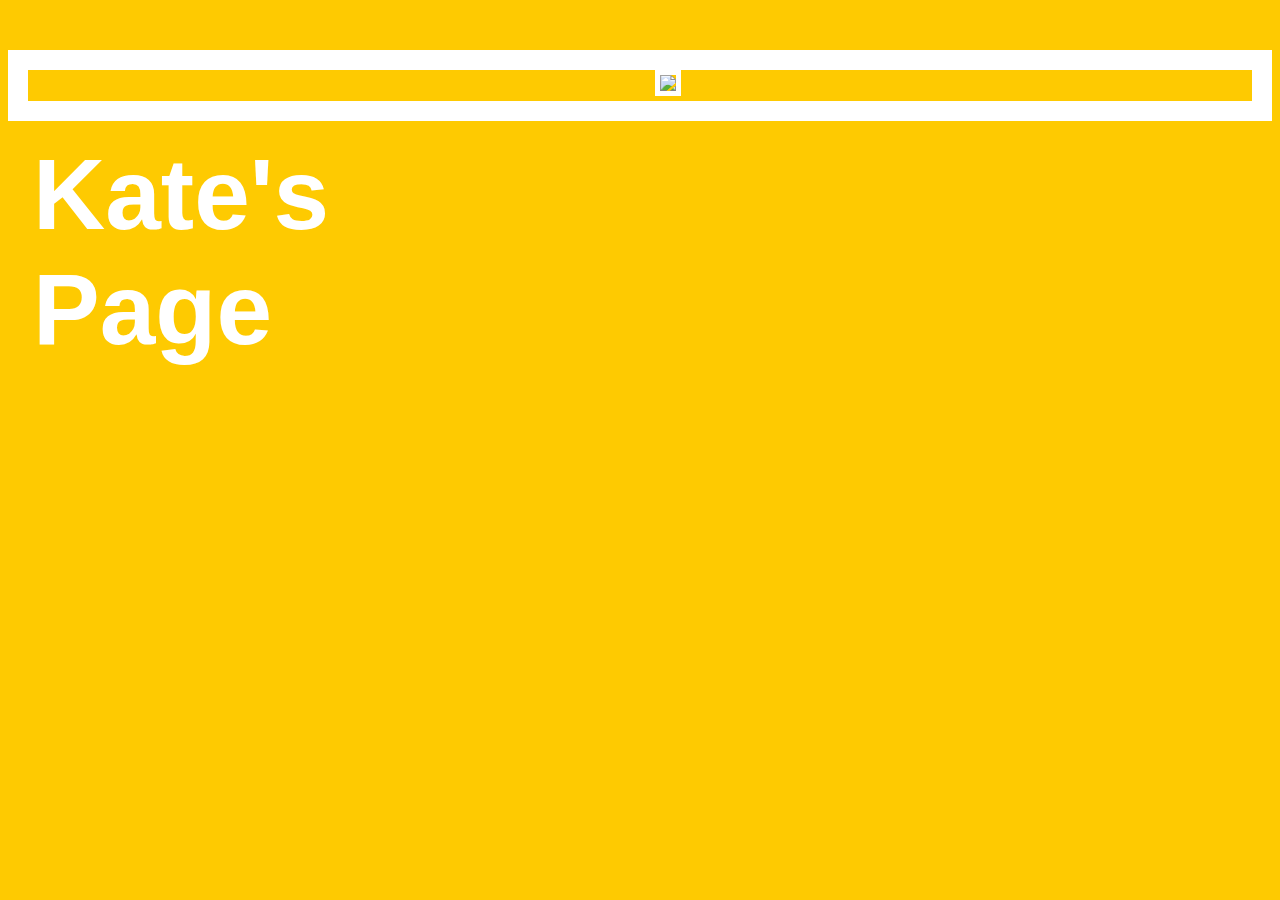
==== index.html @ 19a26871 "new" ====
<!DOCTYPE html>
<html>
	<head>
		<title>Kate's Page</title>
		<link rel="stylesheet" href="style.css">
	</head>
	
	<body class="index">
	    <h1 id=title>Kate's Page</h1>
	    <div>
            <a href="academics.html" class=expand><img src="https://www.bellinghames.org/ourpages/auto/2018/9/6/63182583/school.jpg"></a>
        </div>

	    
  
		
	</body>
</html>
<!--prev background color #F1970E-->
---- style.css ----
body{
    font-family:Arial;
    background-color: #FECA01;
    color:white;
    font-weight:bold;
    text-align:center;
    font-size:20px;
}

.index{
    border-style:solid;
    border-color:white;
    border-width:20px;
    margin-top:50px;
    padding:30px,0px,30px,0px;
    font-family:Arial;
}

#title{
    float:left;
    margin-left:5px;
    max-width:50px;
    font-size:100px;
}


h2{
    background-color:white;
    color:#B3CE31;
}
	        
h1:hover{
	font-family:(url)"GlacialIndifference-Bold.otf";
}
	    
img{
    border-width:5px;
    border-color: white;
    border-style: solid;
}
	    
a{
    color: white;
}


h1{
	 font-size: 60px;
	 color: white;
}

h2:hover{
    background-color:white;
	 color: white;
	 text-shadow: 
	1px 1px 0 #5EB2CB,
    -1px 1px 0 #5EB2CB,
    1px -1px 0 #5EB2CB,
    -1px -1px 0 #5EB2CB,
    0px 1px 0 #5EB2CB,
    0px -1px 0 #5EB2CB,
    -1px 0px 0 #5EB2CB,
    1px 0px 0 #5EB2CB,
    2px 2px 0 #5EB2CB,
    -2px 2px 0 #5EB2CB,
    2px -2px 0 #5EB2CB,
    -2px -2px 0 #5EB2CB,
    0px 2px 0 #5EB2CB,
    0px -2px 0 #5EB2CB,
    -2px 0px 0 #5EB2CB,
    2px 0px 0 #5EB2CB,
    1px 2px 0 #5EB2CB,
    -1px 2px 0 #5EB2CB,
    1px -2px 0 #5EB2CB,
    -1px -2px 0 #5EB2CB,
    2px 1px 0 #5EB2CB,
    -2px 1px 0 #5EB2CB,
    2px -1px 0 #5EB2CB,
    -2px -1px 0 #5EB2CB;

}
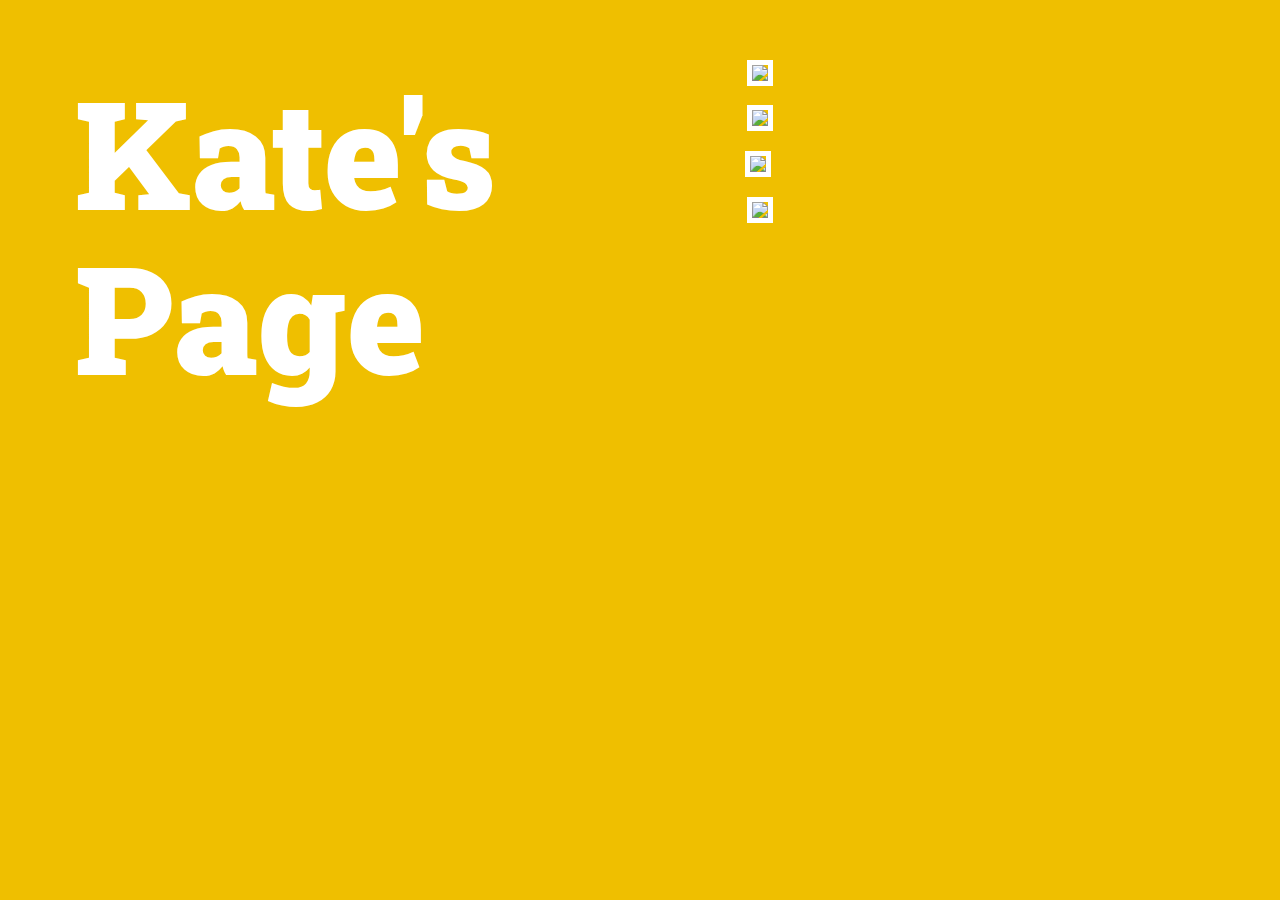
==== commit e94a5d94: "for feedback" ====
--- a/index.html
+++ b/index.html
@@ -1,14 +1,66 @@
 <!DOCTYPE html>
 <html>
 	<head>
-		<title>Kate's Page</title>
+		<link href="https://fonts.googleapis.com/css?family=Roboto+Slab:400,600,700,800,900|Roboto:400,500&display=swap" rel="stylesheet">
+
+		<meta charset="utf-8">
+        <meta http-equiv="X-UA-Compatible" content="IE=edge">
+        <meta name="viewport" content="width=device-width, initial-scale=1">
+
+        <script src="https://ajax.googleapis.com/ajax/libs/jquery/1.12.4/jquery.min.js"></script>
+
+        <!-- Bootstrap CSS -->
+        <link rel="stylesheet" href="https://maxcdn.bootstrapcdn.com/bootstrap/3.3.7/css/bootstrap.min.css" integrity="sha384-BVYiiSIFeK1dGmJRAkycuHAHRg32OmUcww7on3RYdg4Va+PmSTsz/K68vbdEjh4u" crossorigin="anonymous">
 		<link rel="stylesheet" href="style.css">
+
+        <!-- Bootstrap JavaScript -->
+        <script src="https://maxcdn.bootstrapcdn.com/bootstrap/3.3.7/js/bootstrap.min.js" integrity="sha384-Tc5IQib027qvyjSMfHjOMaLkfuWVxZxUPnCJA7l2mCWNIpG9mGCD8wGNIcPD7Txa" crossorigin="anonymous"></script>
+
+        <title>Kate's Page</title>
 	</head>
 	
 	<body class="index">
-	    <h1 id=title>Kate's Page</h1>
-	    <div>
-            <a href="academics.html" class=expand><img src="https://www.bellinghames.org/ourpages/auto/2018/9/6/63182583/school.jpg"></a>
+		<div class=container>
+			<div class=row>
+
+				<div class="col-sm-3">
+	    		<h1 id=title>Kate's Page</h1>
+	    		</div>
+
+	    		<div class="col-sm-9">
+	    			
+	    			<div class="row">
+           	 			<a href="aboutme.html" id=l1><img src="https://www.brownweinraub.com/wp-content/uploads/2017/09/placeholder.jpg" height=150px></a>
+
+           	 			<h2 class="hid" id=la1>About Me</h2>	
+           	 			
+           	 		</div>
+
+           	 		<div class=row>
+           	 			<a href="academics.html" id=l2><img src="https://www.brownweinraub.com/wp-content/uploads/2017/09/placeholder.jpg" height=150px></a>
+
+           	 			<h2 class="hid" id=la2>Academics</h2>
+
+           	 		</div>
+
+           	 		<div class=row>
+           	 			<a href="extra.html" id=l3><img src="https://www.brownweinraub.com/wp-content/uploads/2017/09/placeholder.jpg" height=150px></a>
+
+           	 			<h2 class="hid" id=la3>Extracurriculars</h2>
+
+           	 		</div>
+
+           	 		<div class=row >
+           	 			<a href="jtrip.html" id=l4><img src="https://www.brownweinraub.com/wp-content/uploads/2017/09/placeholder.jpg" height=150px></a>
+
+           	 			<h2 class="hid" id=la4>Junior Trip</h2>
+
+           	 		</div>
+
+           	 	</div>
+
+
+            <div>
         </div>
 
 	    
--- a/style.css
+++ b/style.css
@@ -1,36 +1,78 @@
 body{
-    font-family:Arial;
-    background-color: #FECA01;
+    font-family:'Roboto Slab', serif;
+    background-color: #EFBF00;
     color:white;
     font-weight:bold;
     text-align:center;
     font-size:20px;
 }
 
+
+.row{
+    margin-bottom:10px;
+}
+
+.box{
+    background-color:white;
+    min-width:500px;
+    color:#EFBF00;
+}
+
+#la1{
+    margin-right:-100px;
+}
+
+#la2{
+    margin-right:-120px;
+}
+
+#la3{
+    margin-right:-196px;
+}
+
+#la4{
+    margin-right:-123px;
+}
+
+h2.hid{
+    visibility: hidden;
+    display:inline;
+    margin-left:10px;
+}
+
+#l1:hover + .hid,#l2:hover + .hid,#l3:hover + .hid,#l4:hover + .hid{
+    visibility:visible;  
+}
+
+#xa1{
+    margin-right: -100px
+}
+
+#xa2{
+    margin-right:-110px;
+}
+
 .index{
-    border-style:solid;
-    border-color:white;
-    border-width:20px;
     margin-top:50px;
     padding:30px,0px,30px,0px;
-    font-family:Arial;
+    font-family:'Roboto Slab', serif;
 }
 
 #title{
-    float:left;
     margin-left:5px;
     max-width:50px;
-    font-size:100px;
-}
-
-
-h2{
+    font-size:150px;
+    font-weight:bolder;
+}
+
+
+h4{
     background-color:white;
     color:#B3CE31;
 }
 	        
-h1:hover{
-	font-family:(url)"GlacialIndifference-Bold.otf";
+h1{
+	font-family: 'Roboto Slab', serif;
 }
 	    
 img{
@@ -44,38 +86,123 @@
 }
 
 
-h1{
-	 font-size: 60px;
-	 color: white;
-}
-
-h2:hover{
-    background-color:white;
-	 color: white;
+#menu{
+    font-family: 'Roboto Slab', serif;
+    font-weight:500;
+}
+/*styling for navbar*/
+body {
+  font-family: 'Roboto Slab', serif;
+}
+
+.act{
+    text-decoration-line: underline;
+    text-decoration-color:black;
+    text-decoration-style: wavy
+}
+
+.nvbar {
+  overflow: hidden;
+  background-color: white;
+  padding-bottom: 7px;
+}
+
+.nvbar a {
+  float: none;
+  font-size: 12px;
+  color: #EFBF00;
+  text-align: center;
+  padding: 10px 16px;
+  text-decoration: none;
+}
+
+.nvbar a:hover, .drpdown:hover .drpbtn {
+  background-color: #B7D300;
+  color:white;
+}
+
+.header{
+    padding-top:5px;
+    padding-bottom:15px;
+    font-weight:800;
+}
+.desc{
+    margin-right: 10px;
+    transition: width 0.2s, height 0.2s;
+}
+
+
+
+.desc2{
+    text-align: justify;
+    font-family: 'Roboto', sans-serif;
+    font-weight:500;
+    max-width:1500px;
+    margin-left: 250px
+
+}
+
+.aboutme{
+    margin-top:75px;
+}
+
+.cl{
+    transition: width 0.2s, height 0.2s;
+}
+
+.cl:hover{
+    width:325px;
+    height:325px;
+    filter:brightness(85%);
+}
+
+.centered {
+  position: absolute;
+  top: 50%;
+  left: 50%;
+  transform: translate(-50%, -50%);
+  visibility: hidden;
+}
+
+.cl:hover + .centered{
+    visibility: visible;
+}
+
+.centered:hover{
+    visibility: visible;
+}
+
+#x{
+    padding-top:50px;
+}
+
+.header:hover{
+	 color: #B7D300;
+     text-decoration:none;
 	 text-shadow: 
-	1px 1px 0 #5EB2CB,
-    -1px 1px 0 #5EB2CB,
-    1px -1px 0 #5EB2CB,
-    -1px -1px 0 #5EB2CB,
-    0px 1px 0 #5EB2CB,
-    0px -1px 0 #5EB2CB,
-    -1px 0px 0 #5EB2CB,
-    1px 0px 0 #5EB2CB,
-    2px 2px 0 #5EB2CB,
-    -2px 2px 0 #5EB2CB,
-    2px -2px 0 #5EB2CB,
-    -2px -2px 0 #5EB2CB,
-    0px 2px 0 #5EB2CB,
-    0px -2px 0 #5EB2CB,
-    -2px 0px 0 #5EB2CB,
-    2px 0px 0 #5EB2CB,
-    1px 2px 0 #5EB2CB,
-    -1px 2px 0 #5EB2CB,
-    1px -2px 0 #5EB2CB,
-    -1px -2px 0 #5EB2CB,
-    2px 1px 0 #5EB2CB,
-    -2px 1px 0 #5EB2CB,
-    2px -1px 0 #5EB2CB,
-    -2px -1px 0 #5EB2CB;
-
-}
+	1px 1px 0 #FFFFFF,
+    -1px 1px 0 #FFFFFF,
+    1px -1px 0 #FFFFFF,
+    -1px -1px 0 #FFFFFF,
+    0px 1px 0 #FFFFFF,
+    0px -1px 0 #FFFFFF,
+    -1px 0px 0 #FFFFFF,
+    1px 0px 0 #FFFFFF,
+    2px 2px 0 #FFFFFF,
+    -2px 2px 0 #FFFFFF,
+    2px -2px 0 #FFFFFF,
+    -2px -2px 0 #FFFFFF,
+    0px 2px 0 #FFFFFF,
+    0px -2px 0 #FFFFFF,
+    -2px 0px 0 #FFFFFF,
+    2px 0px 0 #FFFFFF,
+    1px 2px 0 #FFFFFF,
+    -1px 2px 0 #FFFFFF,
+    1px -2px 0 #FFFFFF,
+    -1px -2px 0 #FFFFFF,
+    2px 1px 0 #FFFFFF,
+    -2px 1px 0 #FFFFFF,
+    2px -1px 0 #FFFFFF,
+    -2px -1px 0 #FFFFFF;
+
+}
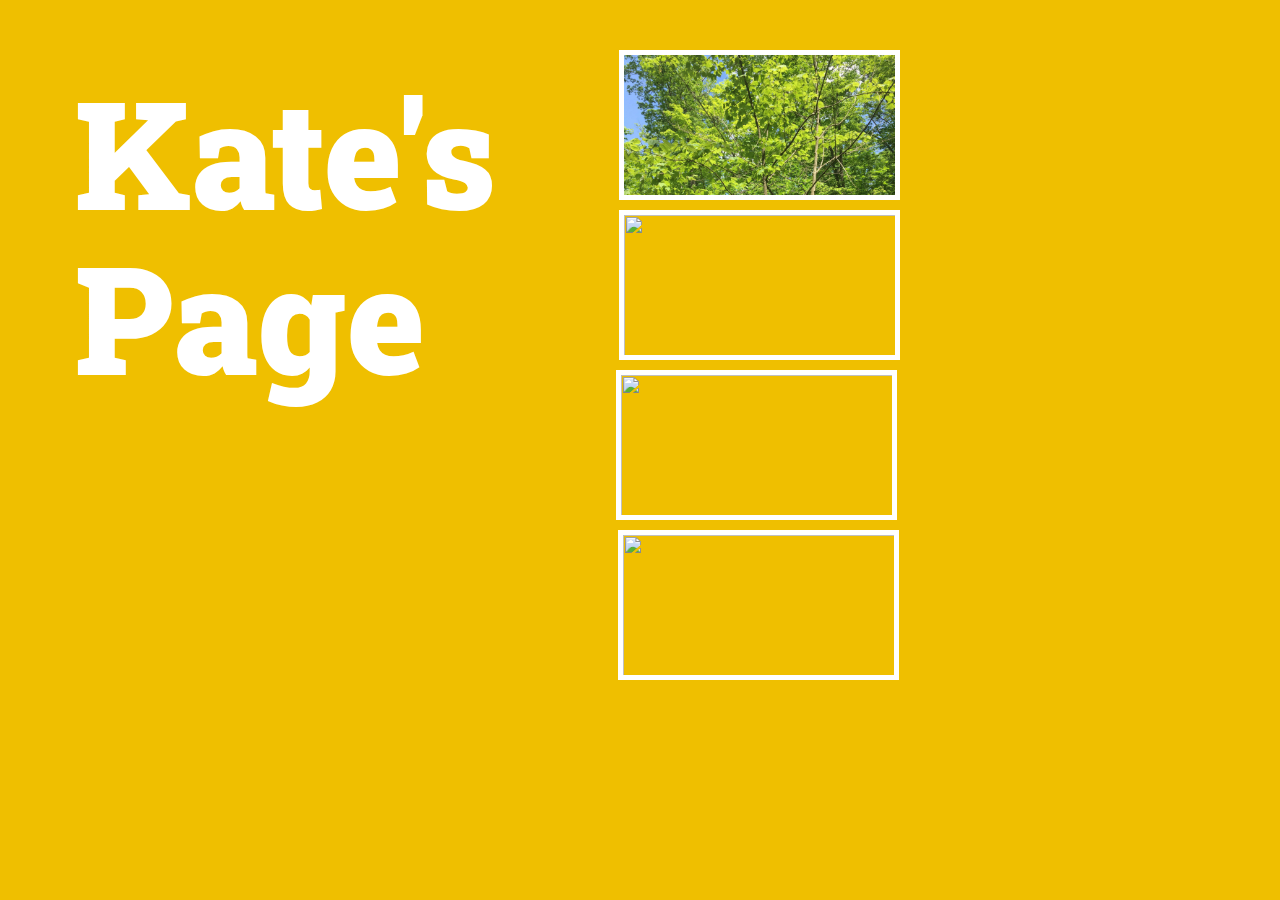
==== commit a7d55488: "more" ====
--- a/index.html
+++ b/index.html
@@ -30,28 +30,28 @@
 	    		<div class="col-sm-9">
 	    			
 	    			<div class="row">
-           	 			<a href="aboutme.html" id=l1><img src="https://www.brownweinraub.com/wp-content/uploads/2017/09/placeholder.jpg" height=150px></a>
+           	 			<a href="aboutme.html" id=l1><img src="aboutme.jpg" height=150px width=281px></a>
 
            	 			<h2 class="hid" id=la1>About Me</h2>	
            	 			
            	 		</div>
 
            	 		<div class=row>
-           	 			<a href="academics.html" id=l2><img src="https://www.brownweinraub.com/wp-content/uploads/2017/09/placeholder.jpg" height=150px></a>
+           	 			<a href="academics.html" id=l2><img src="https://live.staticflickr.com/8078/8314929977_28fd740070_b.jpg" height=150px width=281px></a>
 
            	 			<h2 class="hid" id=la2>Academics</h2>
 
            	 		</div>
 
            	 		<div class=row>
-           	 			<a href="extra.html" id=l3><img src="https://www.brownweinraub.com/wp-content/uploads/2017/09/placeholder.jpg" height=150px></a>
+           	 			<a href="extra.html" id=l3><img src="https://live.staticflickr.com/3492/3203915210_cb369a36e9_b.jpg" height=150px width=281px></a>
 
            	 			<h2 class="hid" id=la3>Extracurriculars</h2>
 
            	 		</div>
 
            	 		<div class=row >
-           	 			<a href="jtrip.html" id=l4><img src="https://www.brownweinraub.com/wp-content/uploads/2017/09/placeholder.jpg" height=150px></a>
+           	 			<a href="jtrip.html" id=l4><img src="https://upload.wikimedia.org/wikipedia/commons/thumb/8/8e/Map_of_USA_AL.svg/1280px-Map_of_USA_AL.svg.png" height=150px width=281px></a>
 
            	 			<h2 class="hid" id=la4>Junior Trip</h2>
 
--- a/style.css
+++ b/style.css
@@ -7,6 +7,13 @@
     font-size:20px;
 }
 
+p{
+    font-weight:normal;
+}
+
+h1{
+    font-weight: bold;
+}
 
 .row{
     margin-bottom:10px;
@@ -35,13 +42,14 @@
 }
 
 h2.hid{
-    visibility: hidden;
+    opacity:0;
     display:inline;
     margin-left:10px;
-}
-
-#l1:hover + .hid,#l2:hover + .hid,#l3:hover + .hid,#l4:hover + .hid{
-    visibility:visible;  
+    transition:0.2s;
+}
+
+#l1:hover +.hid,#l2:hover +.hid,#l3:hover +.hid,#l4:hover +.hid{
+    opacity:1;
 }
 
 #xa1{
@@ -65,11 +73,6 @@
     font-weight:bolder;
 }
 
-
-h4{
-    background-color:white;
-    color:#B3CE31;
-}
 	        
 h1{
 	font-family: 'Roboto Slab', serif;
@@ -162,18 +165,68 @@
   left: 50%;
   transform: translate(-50%, -50%);
   visibility: hidden;
+  pointer-events: none;
 }
 
 .cl:hover + .centered{
     visibility: visible;
 }
 
-.centered:hover{
+.centered:hover {
     visibility: visible;
 }
 
 #x{
     padding-top:50px;
+}
+
+.nojump{
+    position:relative;
+}
+
+div > h2{
+    font-weight:bold;
+}
+
+.blurb{
+    font-size:20px;
+    line-height:20px;
+    background-color:#EFBF00;
+    transition:0.15s;
+}
+
+.bread:hover{
+    color:#EFBF00;
+    text-decoration:none;
+    text-shadow: 
+    1px 1px 0 #FFFFFF,
+    -1px 1px 0 #FFFFFF,
+    1px -1px 0 #FFFFFF,
+    -1px -1px 0 #FFFFFF,
+    0px 1px 0 #FFFFFF,
+    0px -1px 0 #FFFFFF,
+    -1px 0px 0 #FFFFFF,
+    1px 0px 0 #FFFFFF,
+    2px 2px 0 #FFFFFF,
+    -2px 2px 0 #FFFFFF,
+    2px -2px 0 #FFFFFF,
+    -2px -2px 0 #FFFFFF,
+    0px 2px 0 #FFFFFF,
+    0px -2px 0 #FFFFFF,
+    -2px 0px 0 #FFFFFF,
+    2px 0px 0 #FFFFFF,
+    1px 2px 0 #FFFFFF,
+    -1px 2px 0 #FFFFFF,
+    1px -2px 0 #FFFFFF,
+    -1px -2px 0 #FFFFFF,
+    2px 1px 0 #FFFFFF,
+    -2px 1px 0 #FFFFFF,
+    2px -1px 0 #FFFFFF,
+    -2px -1px 0 #FFFFFF;
+}
+
+.underline{
+    text-decoration:underline;
 }
 
 .header:hover{
@@ -206,3 +259,50 @@
     -2px -1px 0 #FFFFFF;
 
 }
+
+/* Tooltp container */
+.Tooltp {
+  position: relative;
+  display: inline-block;
+  border-bottom: 1px dotted black; /* If you want dots under the hoverable text */
+}
+
+/* Tooltp text */
+.Tooltp .Tooltptext {
+  visibility: hidden;
+  width: 120px;
+  background-color: #555;
+  color: #fff;
+  text-align: center;
+  padding: 5px 0;
+  border-radius: 6px;
+
+  /* Position the Tooltp text */
+  position: absolute;
+  z-index: 1;
+  bottom: 125%;
+  left: 50%;
+  margin-left: -60px;
+
+  /* Fade in Tooltp */
+  opacity: 0;
+  transition: opacity 0.3s;
+}
+
+/* Tooltp arrow */
+.Tooltp .Tooltptext::after {
+  content: "";
+  position: absolute;
+  top: 100%;
+  left: 50%;
+  margin-left: -5px;
+  border-width: 5px;
+  border-style: solid;
+  border-color: #555 transparent transparent transparent;
+}
+
+/* Show the Tooltp text when you mouse over the Tooltp container */
+.Tooltp:hover .Tooltptext {
+  visibility: visible;
+  opacity: 1;
+}
